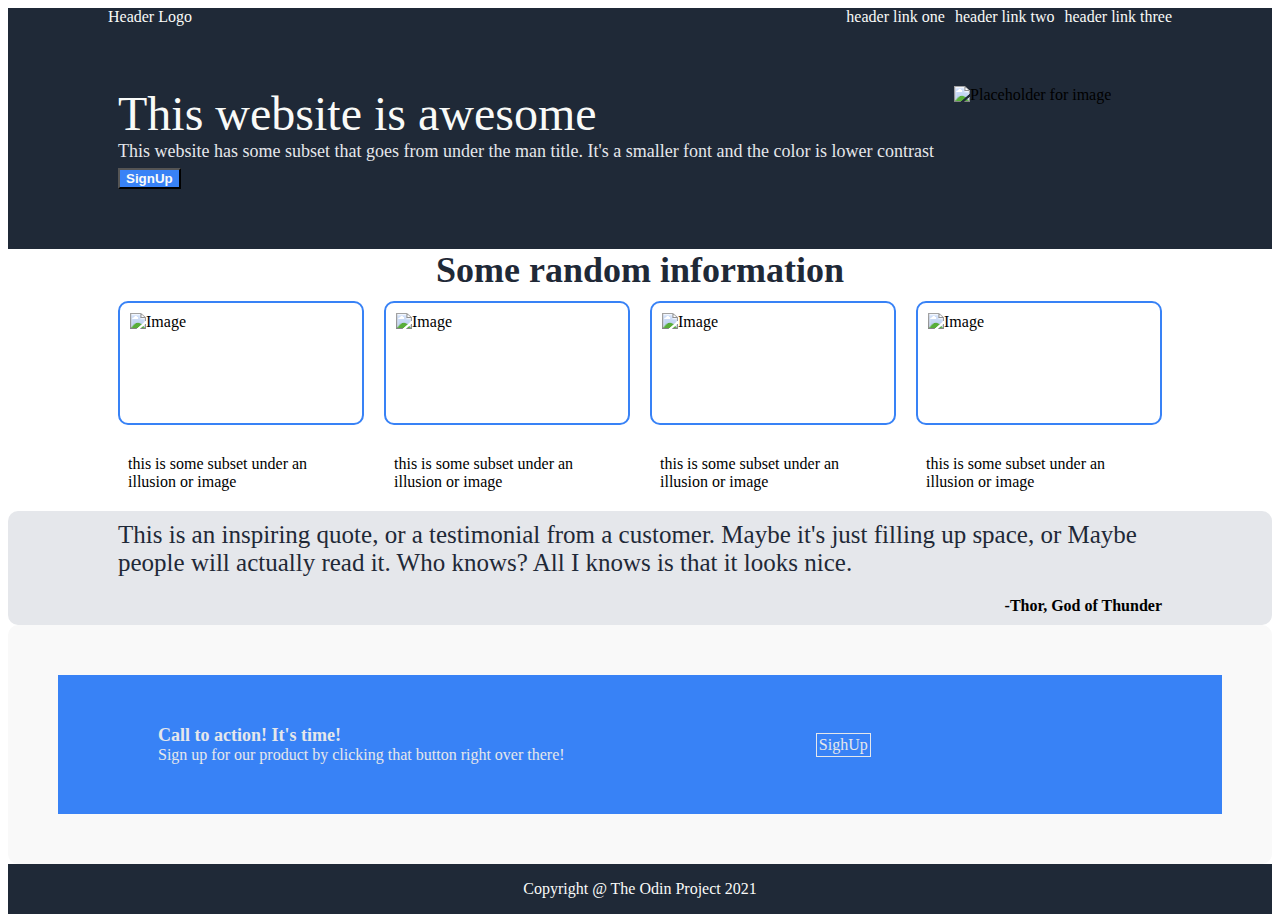
==== Foundations/FlexBox/index.html @ 37d16981 "Flexbox Complete" ====
<!DOCTYPE html>
<html>
  <head>
    <title>Header Profile</title>
    <meta charset="UTF-8">
    <link rel="stylesheet" href="index.css">
  </head>

  <body>
          <div class="content">
                <div class="header">
                        <div class="header-1">Header Logo</div>
                        <div class="header-link header-2">header link one</div>
                        <div class="header-link header-3">header link two</div>
                        <div class="header-4">header link three</div>
                </div>
                <div class="item1">
                        <div class="item1-1">
                                <div style="font-size: 48px; font-weight: extra-bold; color: #F9FAF8;">
                                        This website is awesome
                                </div>
                                <div style="font-size: 18px; color: #E5E7EB;">
                                      This website has some subset that goes from under the man title. It's a smaller font and the color is lower contrast  
                                </div>
                                <div style="font-size: 24px;">
                                        <button style="background-color: #3882F6; color: #F9FAF8; font-weight: bold;">SignUp</button>
                                </div>
                        </div>
                        <div class="item1-image">
                                <div>
                                        <img alt="Placeholder for image">
                                </div>
                                
                        </div>
                </div>
                <div class="item2">
                        <div class="item2-heading">
                                <div style="font-size: 36px; font-weight: extra-bold; color:#1F2937">
                                        Some random information
                                </div>
                        </div>
                        <div class="item2-images">
                                <div><img src="" alt="Image"></div>
                                <div><img src="" alt="Image"></div>
                                <div><img src="" alt="Image"></div>
                                <div><img src="" alt="Image"></div>
                        </div>
                        <div class="item2-text">
                                <div>this is some subset under an illusion or image</div>
                                <div>this is some subset under an illusion or image</div>
                                <div>this is some subset under an illusion or image</div>
                                <div>this is some subset under an illusion or image</div>
                        </div>
                        
                </div>
                <div class="item3">
                        <div style="font-size: 25px; font-weight: lighter; color: #1F2937;padding: 10px;">This is an inspiring quote, or a testimonial from a
                                customer. Maybe it's just filling up space, or Maybe
                                people will actually read it. Who knows? All I knows
                                is that it looks nice.
                        </div>
                        <div class="item3-quote">
                                <div>
                                        -Thor, God of Thunder
                                </div>
                        </div>
                </div>
                <div class="item4">
                        <div class="item4-text">
                                <div class="item4-text1">Call to action! It's time!</div>
                                <div>Sign up for our product by clicking that button right over there!</div>
                        </div>
                        <div class="item4-button">
                                <div style="border: 1px solid #E5E7EB; padding: 2px">SighUp</div>
                        </div>
                </div>
                <div class="item5">
                        <div>Copyright @ The Odin Project 2021</div>
                </div>
          </div>
        


  </body>
</html>
---- Foundations/FlexBox/index.css ----
body{
        font-family: "Roboto";
}

.content{
        display: flex;
        flex-direction: column;
}

.header{
        display: flex;
        background-color: #1F2937;
        color: #F9FAF8;
        padding-left: 100px;
        padding-right: 100px;
}
.header-link{
        margin-right: 10px;
}
.header-1{
        flex-grow: 3;
}

.item1{
        display: flex;
        flex-grow: 1;
        flex-basis: 0;
        padding-top: 50px;
        padding-bottom: 50px;
        background-color: #1F2937;
        padding-left: 100px;
        padding-right: 100px;
}
.item1 > div{
        padding: 10px;
}
.item1-1{
        display: flex;
        flex-direction:column;
}
.item1-image{
        display: flex;
}


.item2{
        display: flex;
        flex-direction: column;
        padding-left: 100px;
        padding-right: 100px;
}

.item2-heading{
        display: flex;
        font-weight: bold;
        justify-content: center;
}
.item2-images{
        display: flex;
}
.item2-images > div{
        flex-grow: 1;
        border: 2px solid #3882F6;
        border-radius: 10px;
        padding: 10px;
        margin: 10px;
        height: 100px;
        width: 100px;
}
.item2-text{
        display: flex;
}
.item2-text > div{
        flex-grow: 1;
        border-radius: 2px;
        padding: 10px;
        margin: 10px;
}
.item3{
        display: flex;
        flex-direction: column;
        background-color: #E5E7EB;
        border-radius: 10px;
        padding-left: 100px;
        padding-right: 100px;
}

.item3-quote{
        display: flex;
        justify-content: end;
        font-weight: bold;
        padding: 10px;
}

.item4{
        display: flex;
        padding: 50px;
        border: 50px solid #f9f9f9;
        background-color: #3882F6;
        color:#E5E7EB;
        border-radius: 10px;
        padding-left: 100px;
        padding-right: 100px;
}

.item4-text{
        display: flex;
        flex-direction: column;
}
.item4-text1{
        
        font-weight: bold;
        font-size: 18px;
}
.item4-button{
        display: flex;
        flex-grow: 1;
        justify-content: center;
        align-items: center;
}
.item5{
        display: flex;
        justify-content: center;
        background-color: #1F2937;
        color: #F9FAF8;
        height: 50px;
        align-items: center;
        padding-left: 100px;
        padding-right: 100px;
}
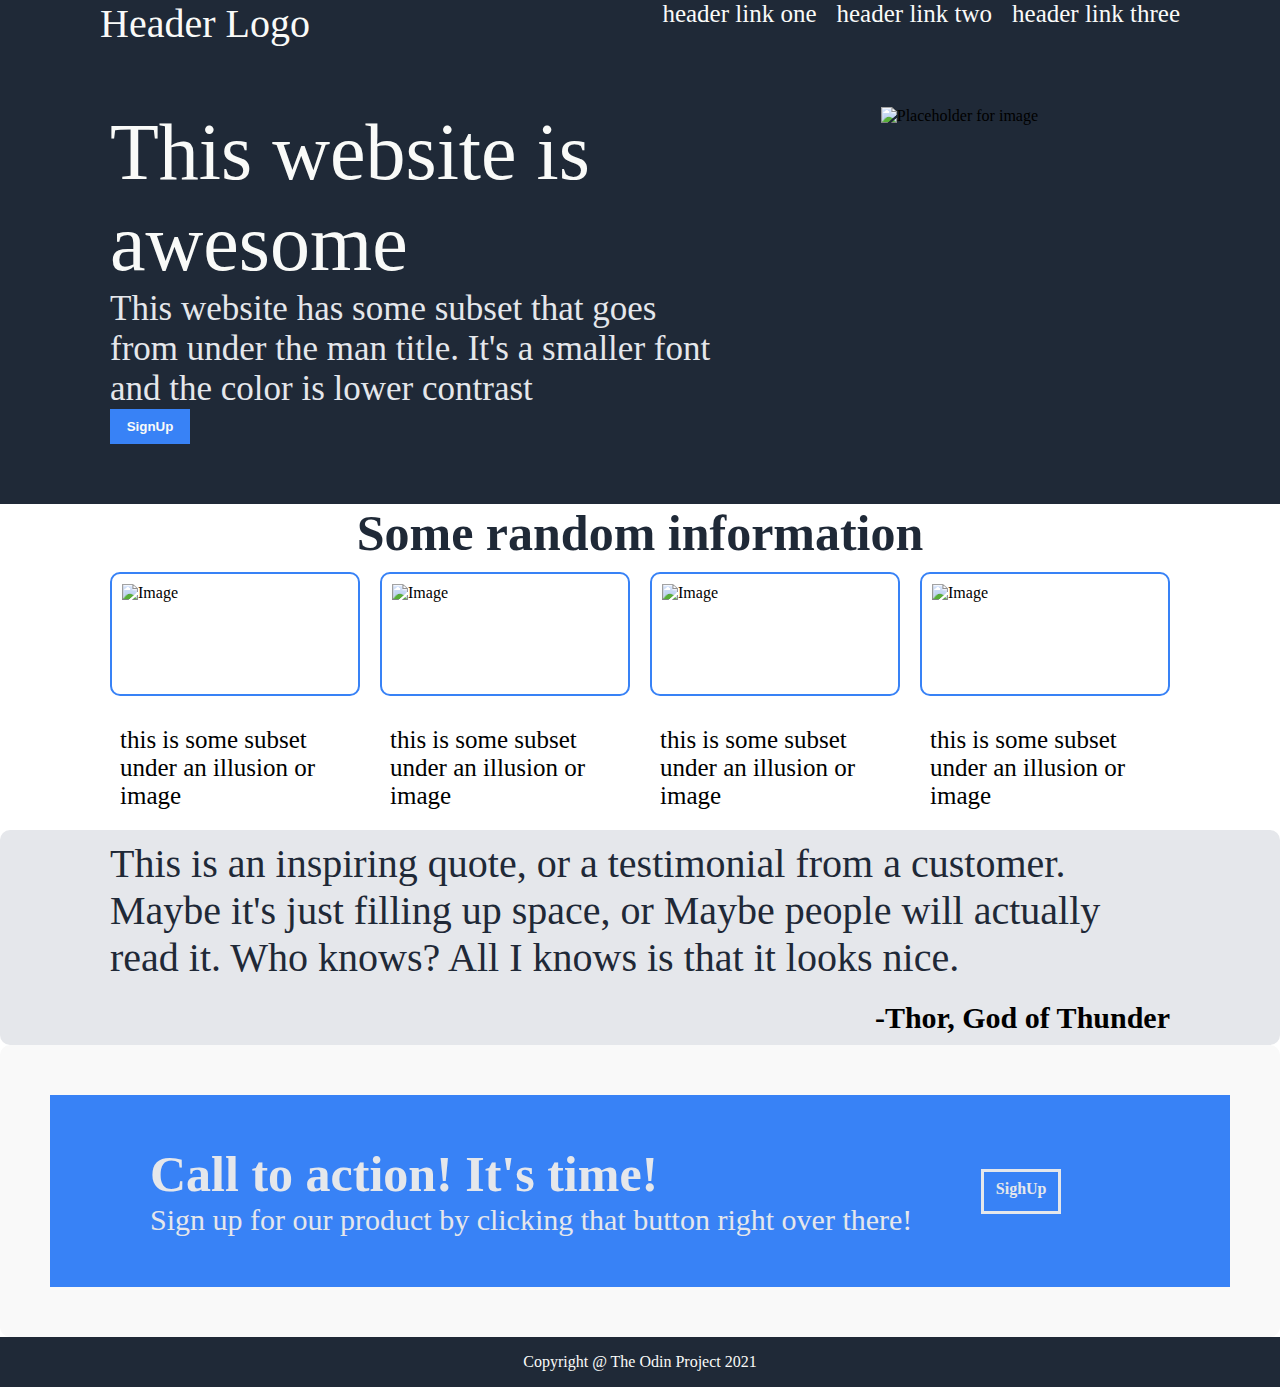
==== commit f8ac672c: "Made Some Changes" ====
--- a/Foundations/FlexBox/index.html
+++ b/Foundations/FlexBox/index.html
@@ -10,32 +10,32 @@
           <div class="content">
                 <div class="header">
                         <div class="header-1">Header Logo</div>
-                        <div class="header-link header-2">header link one</div>
-                        <div class="header-link header-3">header link two</div>
-                        <div class="header-4">header link three</div>
+                        <div class="header-link header-link-text">header link one</div>
+                        <div class="header-link header-link-text">header link two</div>
+                        <div class="header-4 header-link-text">header link three</div>
                 </div>
                 <div class="item1">
                         <div class="item1-1">
-                                <div style="font-size: 48px; font-weight: extra-bold; color: #F9FAF8;">
+                                <div style="font-size: 80px; font-weight: extra-bold; color: #F9FAF8;">
                                         This website is awesome
                                 </div>
-                                <div style="font-size: 18px; color: #E5E7EB;">
+                                <div style="font-size: 35px; color: #E5E7EB;">
                                       This website has some subset that goes from under the man title. It's a smaller font and the color is lower contrast  
                                 </div>
-                                <div style="font-size: 24px;">
-                                        <button style="background-color: #3882F6; color: #F9FAF8; font-weight: bold;">SignUp</button>
+                                <div>
+                                        <button style="background-color: #3882F6; color: #F9FAF8; font-weight: bold; height: 35px; width: 80px; border: none; outline: none;">SignUp</button>
                                 </div>
                         </div>
                         <div class="item1-image">
                                 <div>
-                                        <img alt="Placeholder for image">
+                                        <img src="https://images.unsplash.com/photo-1593642634367-d91a135587b5?ixlib=rb-1.2.1&ixid=MnwxMjA3fDF8MHxwaG90by1wYWdlfHx8fGVufDB8fHx8&auto=format&fit=crop&w=1169&q=80" alt="Placeholder for image">
                                 </div>
                                 
                         </div>
                 </div>
                 <div class="item2">
                         <div class="item2-heading">
-                                <div style="font-size: 36px; font-weight: extra-bold; color:#1F2937">
+                                <div style="font-size: 50px; font-weight: extra-bold; color:#1F2937">
                                         Some random information
                                 </div>
                         </div>
@@ -45,7 +45,7 @@
                                 <div><img src="" alt="Image"></div>
                                 <div><img src="" alt="Image"></div>
                         </div>
-                        <div class="item2-text">
+                        <div class="item2-text" style="font-size: 25px;">
                                 <div>this is some subset under an illusion or image</div>
                                 <div>this is some subset under an illusion or image</div>
                                 <div>this is some subset under an illusion or image</div>
@@ -54,12 +54,12 @@
                         
                 </div>
                 <div class="item3">
-                        <div style="font-size: 25px; font-weight: lighter; color: #1F2937;padding: 10px;">This is an inspiring quote, or a testimonial from a
+                        <div style="font-size: 40px; font-weight: lighter; color: #1F2937;padding: 10px;">This is an inspiring quote, or a testimonial from a
                                 customer. Maybe it's just filling up space, or Maybe
                                 people will actually read it. Who knows? All I knows
                                 is that it looks nice.
                         </div>
-                        <div class="item3-quote">
+                        <div class="item3-quote" style="font-size: 30px;">
                                 <div>
                                         -Thor, God of Thunder
                                 </div>
@@ -68,10 +68,10 @@
                 <div class="item4">
                         <div class="item4-text">
                                 <div class="item4-text1">Call to action! It's time!</div>
-                                <div>Sign up for our product by clicking that button right over there!</div>
+                                <div style="font-size: 30px;">Sign up for our product by clicking that button right over there!</div>
                         </div>
                         <div class="item4-button">
-                                <div style="border: 1px solid #E5E7EB; padding: 2px">SighUp</div>
+                                <div style="font-weight: bold; border: 3px solid #E5E7EB; padding: 2px; height: 35px; width: 70px; text-align: center; line-height: 30px;">SighUp</div>
                         </div>
                 </div>
                 <div class="item5">
--- a/Foundations/FlexBox/index.css
+++ b/Foundations/FlexBox/index.css
@@ -1,3 +1,7 @@
+html,body {
+        margin:0;
+        padding:0;
+    }
 body{
         font-family: "Roboto";
 }
@@ -15,10 +19,14 @@
         padding-right: 100px;
 }
 .header-link{
-        margin-right: 10px;
+        margin-right: 20px;
+}
+.header-link-text{
+        font-size: 25px;
 }
 .header-1{
         flex-grow: 3;
+        font-size: 40px;
 }
 
 .item1{
@@ -40,8 +48,16 @@
 }
 .item1-image{
         display: flex;
+        justify-content: center;
+        width: 100%;
 }
 
+.item1-image > div >img {
+        max-width:400px;
+        max-height: 400px;
+        object-fit: contain;
+        margin: 0;
+    }
 
 .item2{
         display: flex;
@@ -83,6 +99,7 @@
         border-radius: 10px;
         padding-left: 100px;
         padding-right: 100px;
+        
 }
 
 .item3-quote{
@@ -110,7 +127,7 @@
 .item4-text1{
         
         font-weight: bold;
-        font-size: 18px;
+        font-size: 50px;
 }
 .item4-button{
         display: flex;
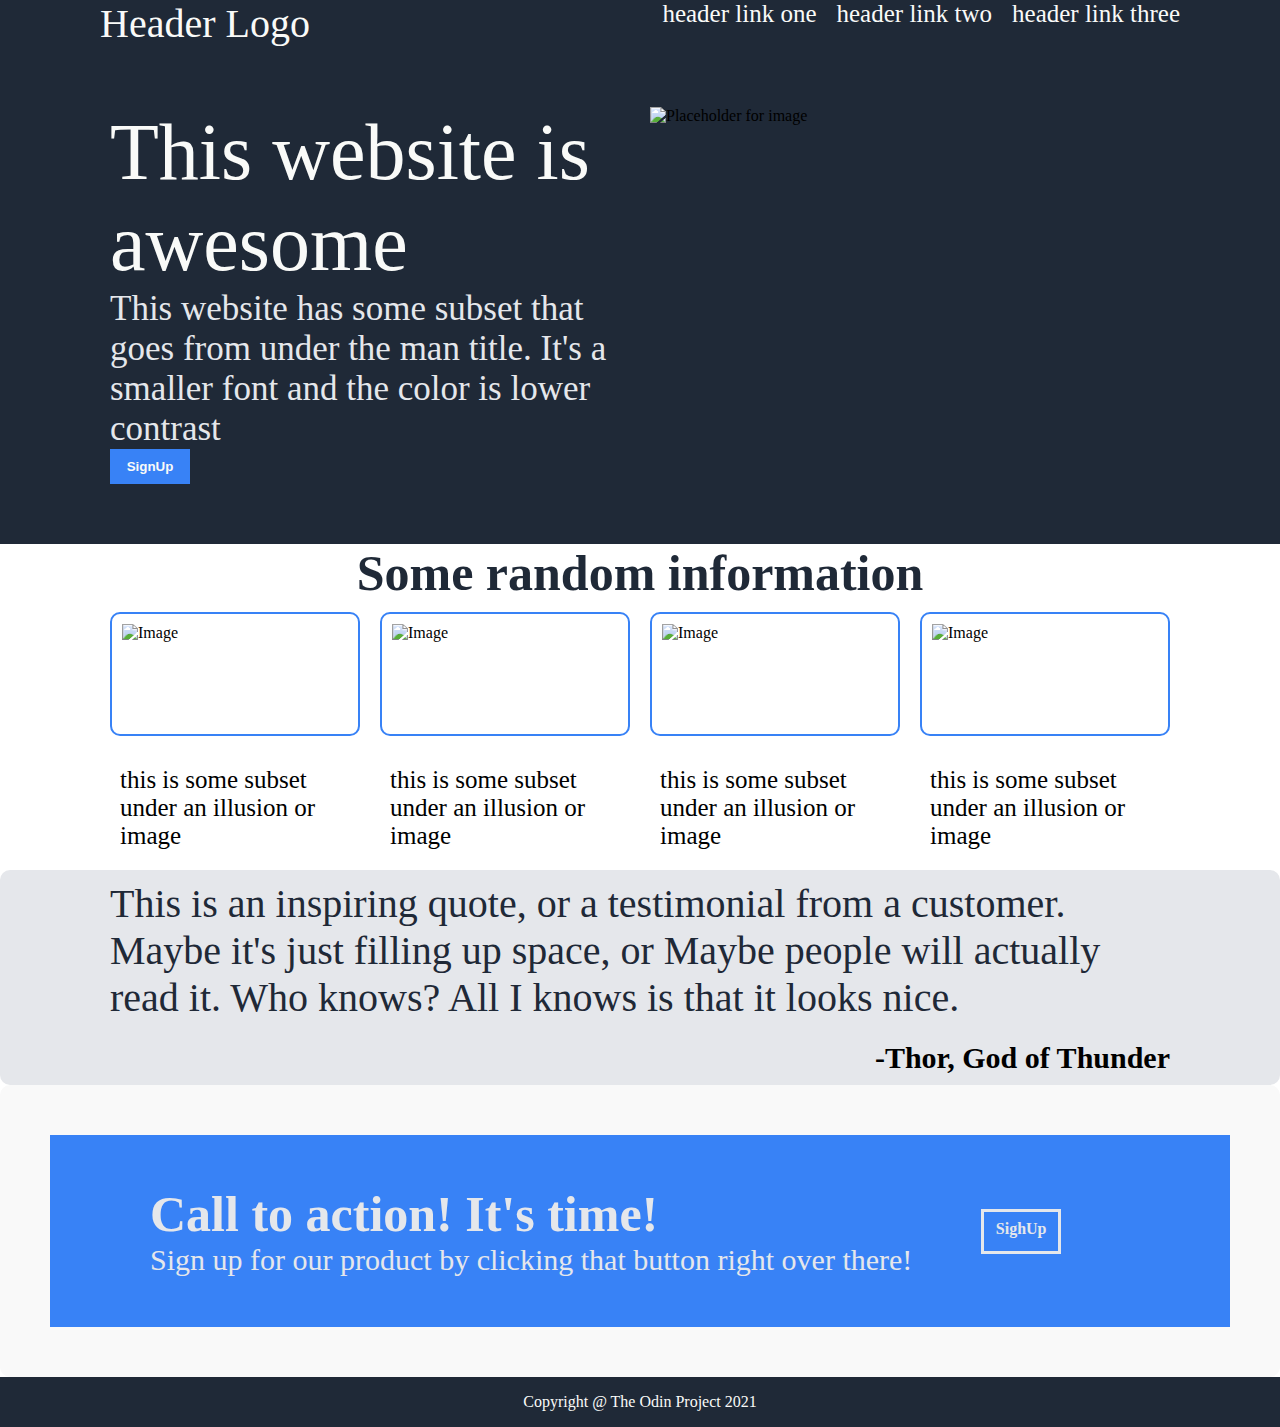
==== commit 6ee7b450: "made image more reponsive" ====
--- a/Foundations/FlexBox/index.html
+++ b/Foundations/FlexBox/index.html
@@ -3,6 +3,8 @@
   <head>
     <title>Header Profile</title>
     <meta charset="UTF-8">
+    <meta name="viewport" content="width=device-width, initial-scale=1.0">
+
     <link rel="stylesheet" href="index.css">
   </head>
 
@@ -17,7 +19,8 @@
                 <div class="item1">
                         <div class="item1-1">
                                 <div style="font-size: 80px; font-weight: extra-bold; color: #F9FAF8;">
-                                        This website is awesome
+                                        This website is
+                                        <br> awesome
                                 </div>
                                 <div style="font-size: 35px; color: #E5E7EB;">
                                       This website has some subset that goes from under the man title. It's a smaller font and the color is lower contrast  
@@ -27,9 +30,9 @@
                                 </div>
                         </div>
                         <div class="item1-image">
-                                <div>
-                                        <img src="https://images.unsplash.com/photo-1593642634367-d91a135587b5?ixlib=rb-1.2.1&ixid=MnwxMjA3fDF8MHxwaG90by1wYWdlfHx8fGVufDB8fHx8&auto=format&fit=crop&w=1169&q=80" alt="Placeholder for image">
-                                </div>
+                                
+                                <img src="https://images.unsplash.com/photo-1593642634367-d91a135587b5?ixlib=rb-1.2.1&ixid=MnwxMjA3fDF8MHxwaG90by1wYWdlfHx8fGVufDB8fHx8&auto=format&fit=crop&w=1169&q=80" alt="Placeholder for image">
+                                
                                 
                         </div>
                 </div>
--- a/Foundations/FlexBox/index.css
+++ b/Foundations/FlexBox/index.css
@@ -31,8 +31,7 @@
 
 .item1{
         display: flex;
-        flex-grow: 1;
-        flex-basis: 0;
+       
         padding-top: 50px;
         padding-bottom: 50px;
         background-color: #1F2937;
@@ -40,20 +39,26 @@
         padding-right: 100px;
 }
 .item1 > div{
-        padding: 10px;
+        padding: 10px; 
+        flex-grow: 1;
+        flex-basis: 0;
+}
+.item1-image > img{
+        flex-grow: 1;
+        flex-basis: 0;
+        max-width: 100%;
 }
 .item1-1{
         display: flex;
         flex-direction:column;
+        
 }
 .item1-image{
         display: flex;
         justify-content: center;
-        width: 100%;
 }
 
-.item1-image > div >img {
-        max-width:400px;
+.item1-image >img {
         max-height: 400px;
         object-fit: contain;
         margin: 0;
